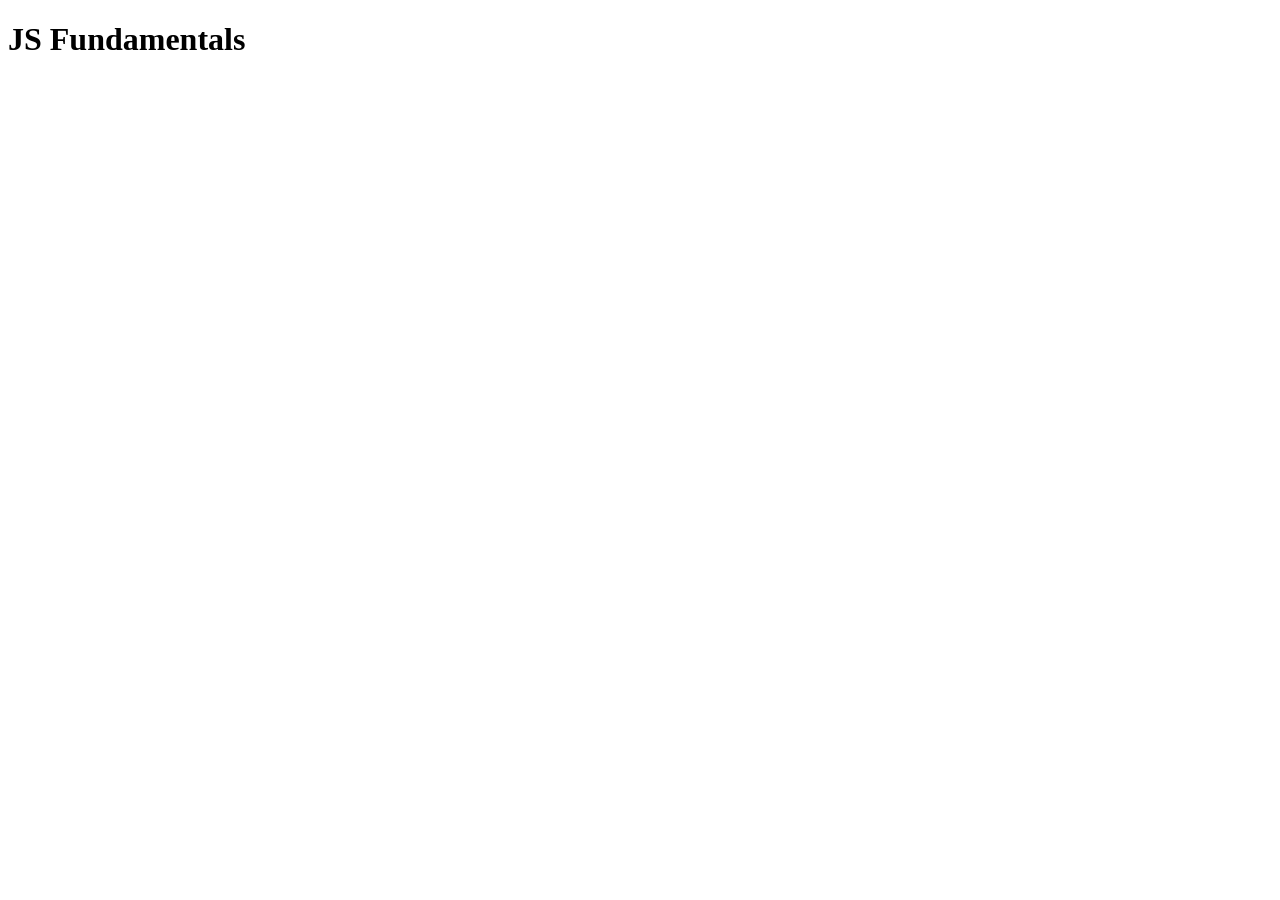
==== js-fundamentals/index.html @ 62013aae "js fundamental exercises" ====
<!doctype html>
<html lang="en">
  <head>
    <meta charset="UTF-8" />
    <meta name="viewport" content="width=device-width, initial-scale=1.0" />
    <title>TTP Summer 2026</title>
  </head>
  <body>
    <h1>JS Fundamentals</h1>

    <!--
      Instructions:
      1. Work through each script file in order (types → control-flow → arrays → objects → scope → reference-vs-value → higher-order-methods).
      2. Uncomment the current file's <script> tag below, and keep all others commented out.
      3. Open the browser console (F12) and implement each function until the output matches the expected comments.
      4. When all problems in a file pass, comment it back out and move to the next one.
    -->

    <!-- <script src="index.js"></script> -->
    <script src="types.js"></script>
    <!-- <script src="control-flow.js"></script> -->
    <!-- <script src="arrays.js"></script> -->
    <!-- <script src="objects.js"></script> -->
    <!-- <script src="scope.js"></script> -->
    <!-- <script src="reference-vs-value.js"></script> -->
    <!-- <script src="higher-order-methods.js"></script> -->
  </body>
</html>
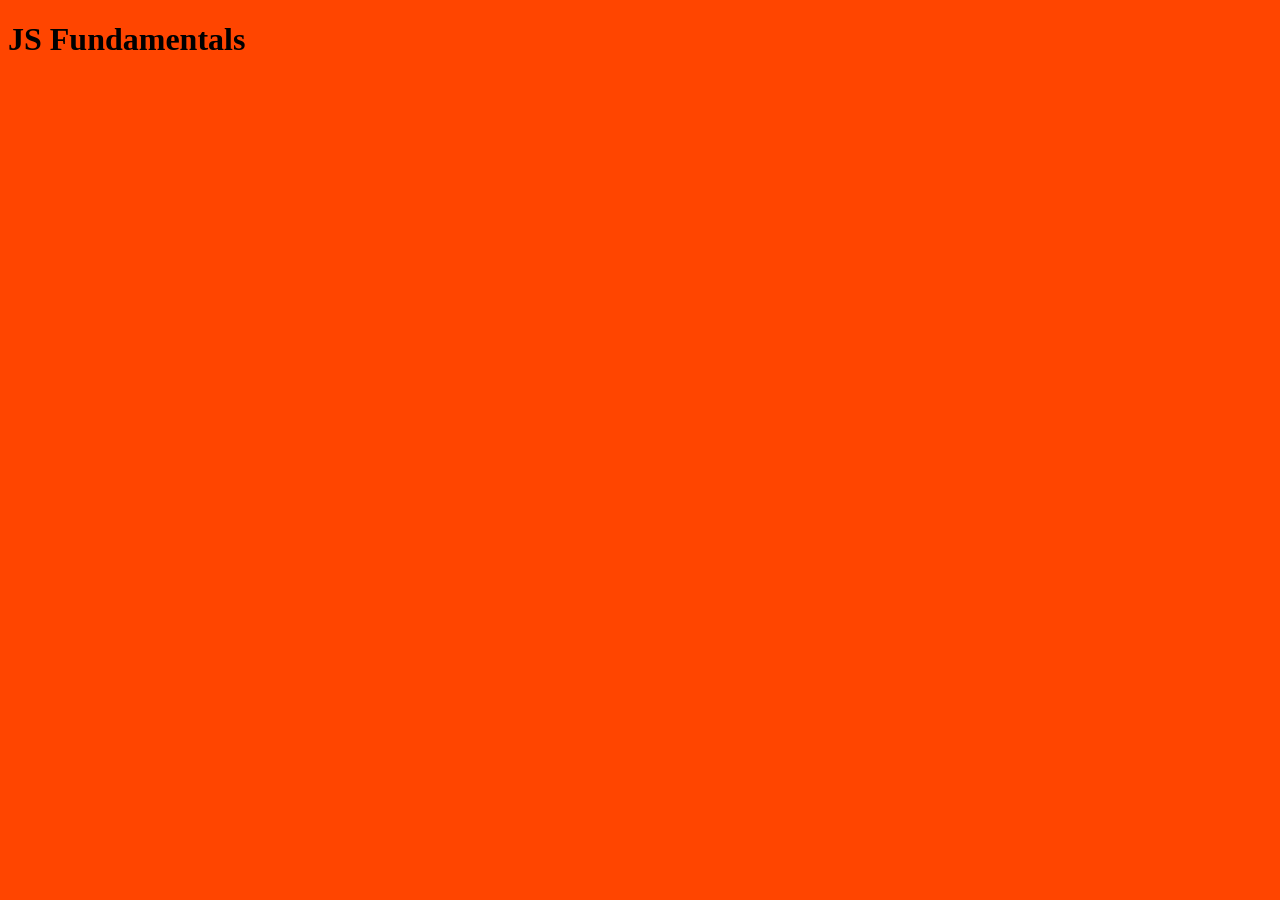
==== commit 26510d55: "add html-css exercise files" ====
--- a/js-fundamentals/index.html
+++ b/js-fundamentals/index.html
@@ -4,25 +4,63 @@
     <meta charset="UTF-8" />
     <meta name="viewport" content="width=device-width, initial-scale=1.0" />
     <title>TTP Summer 2026</title>
+    <style>
+      /* our styles */
+      body {
+        background-color: aqua;
+      }
+    </style>
+
+
+    <style>
+      /* our styles */
+      body {
+        background-color: orangered;
+      }
+    </style>
   </head>
   <body>
+
+
     <h1>JS Fundamentals</h1>
+
+
 
     <!--
       Instructions:
-      1. Work through each script file in order (types → control-flow → arrays → objects → scope → reference-vs-value → higher-order-methods).
-      2. Uncomment the current file's <script> tag below, and keep all others commented out.
-      3. Open the browser console (F12) and implement each function until the output matches the expected comments.
-      4. When all problems in a file pass, comment it back out and move to the next one.
+      1. Work through each script file in order.
+      2. Uncomment ONE file's script tag below, keep all others commented out.
+      3. Open the browser console (F12 → Console tab) and implement each function
+         until the output matches the expected comments.
+      4. When all problems in a file pass, comment it back out and move to the next.
+
+      --- Part 1: JavaScript Foundations (js-intro.js concepts) ---
     -->
 
     <!-- <script src="index.js"></script> -->
-    <script src="types.js"></script>
+    <!-- <script src="types.js"></script> -->
     <!-- <script src="control-flow.js"></script> -->
-    <!-- <script src="arrays.js"></script> -->
+    <script src="arrays.js"></script>
     <!-- <script src="objects.js"></script> -->
     <!-- <script src="scope.js"></script> -->
     <!-- <script src="reference-vs-value.js"></script> -->
     <!-- <script src="higher-order-methods.js"></script> -->
+    <!-- <script src="mixed-challenges.js"></script> -->
+
+    <!--
+      --- Part 2: JavaScript Continued (js-part2.js concepts) ---
+      Work through these in order after completing Part 1.
+    -->
+
+    <!-- <script src="callbacks.js"></script> -->
+    <!-- <script src="recursion.js"></script> -->
+    <!-- <script src="classes.js"></script> -->
+    <!-- <script src="async-basics.js"></script> -->
+
+
+    <script>
+      console.log('asdf')
+    </script>
+
   </body>
 </html>
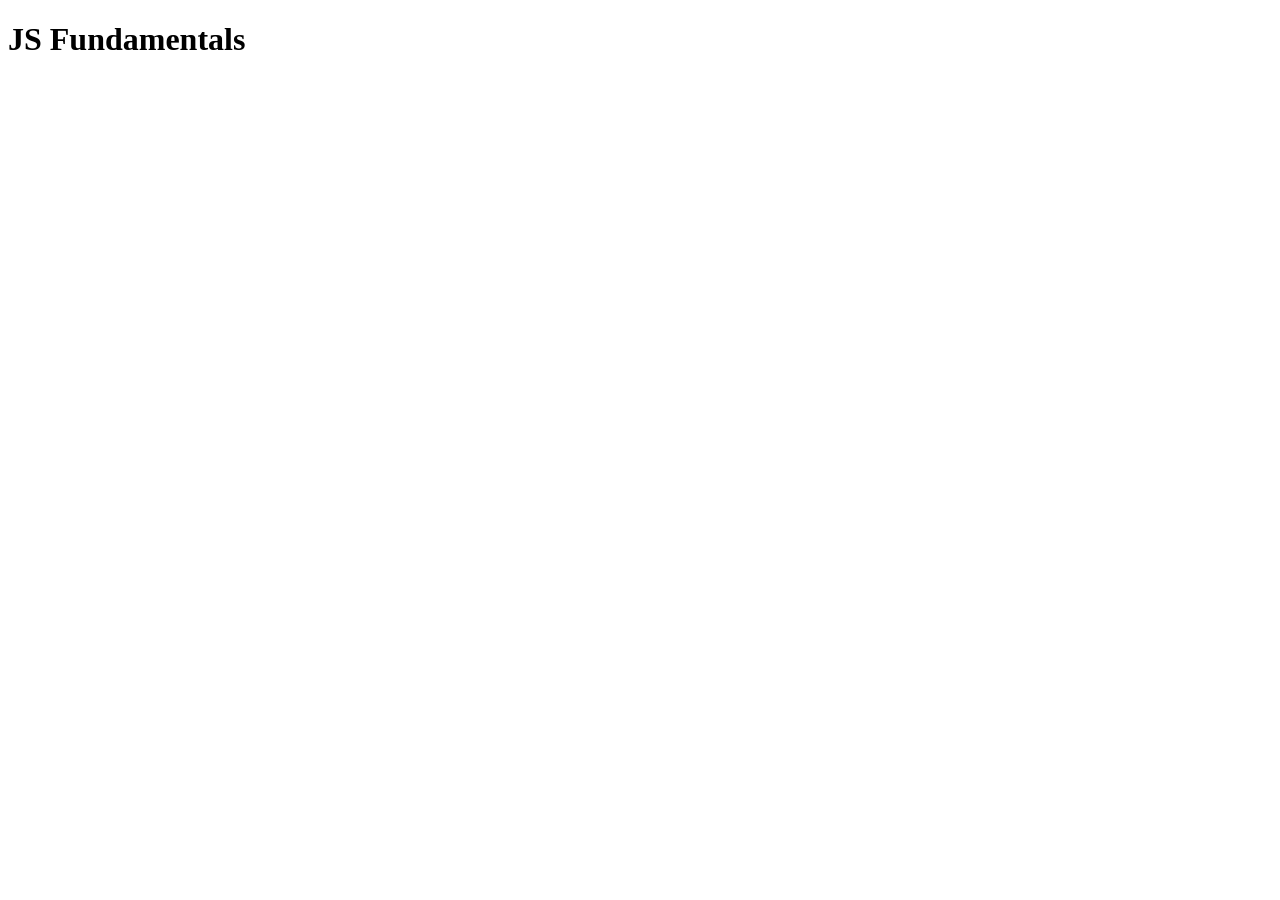
==== commit 537fe4cb: "update html file" ====
--- a/js-fundamentals/index.html
+++ b/js-fundamentals/index.html
@@ -4,20 +4,6 @@
     <meta charset="UTF-8" />
     <meta name="viewport" content="width=device-width, initial-scale=1.0" />
     <title>TTP Summer 2026</title>
-    <style>
-      /* our styles */
-      body {
-        background-color: aqua;
-      }
-    </style>
-
-
-    <style>
-      /* our styles */
-      body {
-        background-color: orangered;
-      }
-    </style>
   </head>
   <body>
 
@@ -40,7 +26,7 @@
     <!-- <script src="index.js"></script> -->
     <!-- <script src="types.js"></script> -->
     <!-- <script src="control-flow.js"></script> -->
-    <script src="arrays.js"></script>
+    <!-- <script src="arrays.js"></script> -->
     <!-- <script src="objects.js"></script> -->
     <!-- <script src="scope.js"></script> -->
     <!-- <script src="reference-vs-value.js"></script> -->
@@ -56,6 +42,9 @@
     <!-- <script src="recursion.js"></script> -->
     <!-- <script src="classes.js"></script> -->
     <!-- <script src="async-basics.js"></script> -->
+    
+    
+    <script src="promises.js"></script>
 
 
     <script>
